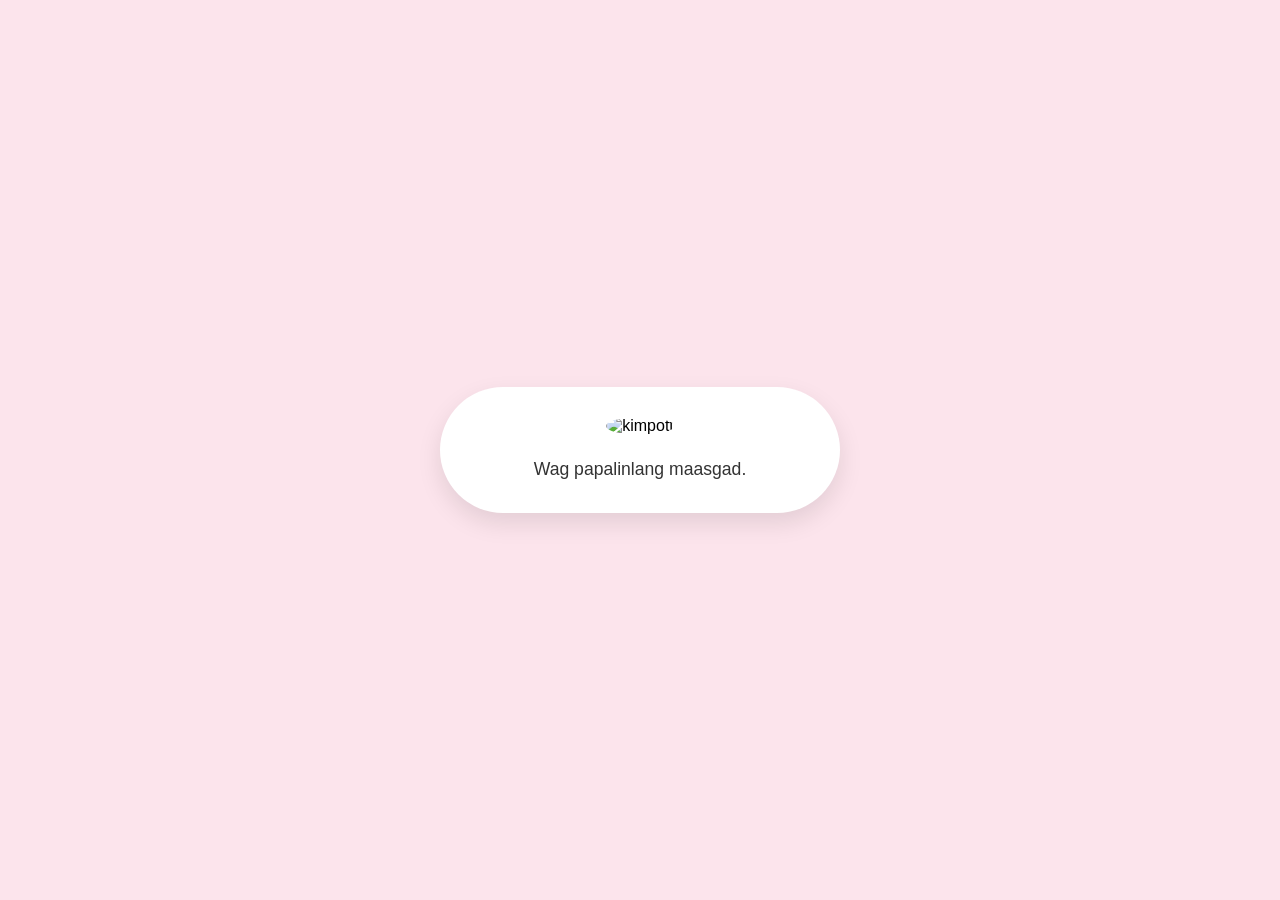
==== Challenge/kim.html @ 258f978d "Add files via upload" ====
<!DOCTYPE html>
<html lang="en">
  <head>
    <meta charset="UTF-8" />
    <meta name="viewport" content="width=device-width, initial-scale=1.0" />
    <title>Kimpott</title>
    <link rel="stylesheet" href="kim.css" />
  </head>
  <style>
    * {
      margin: 0;
      padding: 0;
      box-sizing: border-box;
    }

    body {
      display: flex;
      justify-content: center;
      align-items: center;
      height: 100vh;
      background-color: #fce4ec; /* soft pink */
      font-family: "Segoe UI", sans-serif;
    }

    .container {
      text-align: center;
      background-color: #fff;
      padding: 30px;
      border-radius: 100px;
      box-shadow: 0 10px 25px rgba(0, 0, 0, 0.1);
      width: 90%;
      max-width: 400px;
    }

    .profile-img {
      width: 200px;
      height: 200px;
      border-radius: 100%;
      margin-bottom: 20px;
      object-fit: cover;
    }

    .description {
      font-size: 1.1rem;
      color: #333;
      line-height: 1.6;
    }

    @keyframes fade {
      0% {
        opacity: 1;
        transform: translateY(0);
      }
      100% {
        opacity: 0;
        transform: translateY(-50px);
      }
    }
  </style>
  <body>
    <!--
    <div class="container">
      <div class="img">
        <img src="" alt="kim" />
      </div>
      <div class="paisi">
        <p>Maaskad</p>
      </div>
    </div>
  -->
    <!DOCTYPE html>
    <html lang="en">
      <head>
        <meta charset="UTF-8" />
        <meta name="viewport" content="width=device-width, initial-scale=1" />
        <title>For Kem</title>
        <link rel="stylesheet" href="style.css" />
      </head>
      <body>
        <div class="container">
          <img
            src="/javascript/kempot.jpeg"
            alt="kimpott"
            class="profile-img"
          />
          <p class="description">Wag papalinlang maasgad.</p>
        </div>
        <script>
          document.body.addEventListener("click", function (e) {
            const heart = document.createElement("span");
            heart.innerText = "Maasgad 🧂😂";
            heart.style.position = "absolute";
            heart.style.left = e.pageX + "px";
            heart.style.top = e.pageY + "px";
            heart.style.fontSize = "1rem";
            heart.style.color = "#333";
            heart.style.animation = "fade 2s ease-out forwards";
            document.body.appendChild(heart);

            setTimeout(() => {
              heart.remove();
            }, 2000);
          });
        </script>
      </body>
    </html>
  </body>
</html>
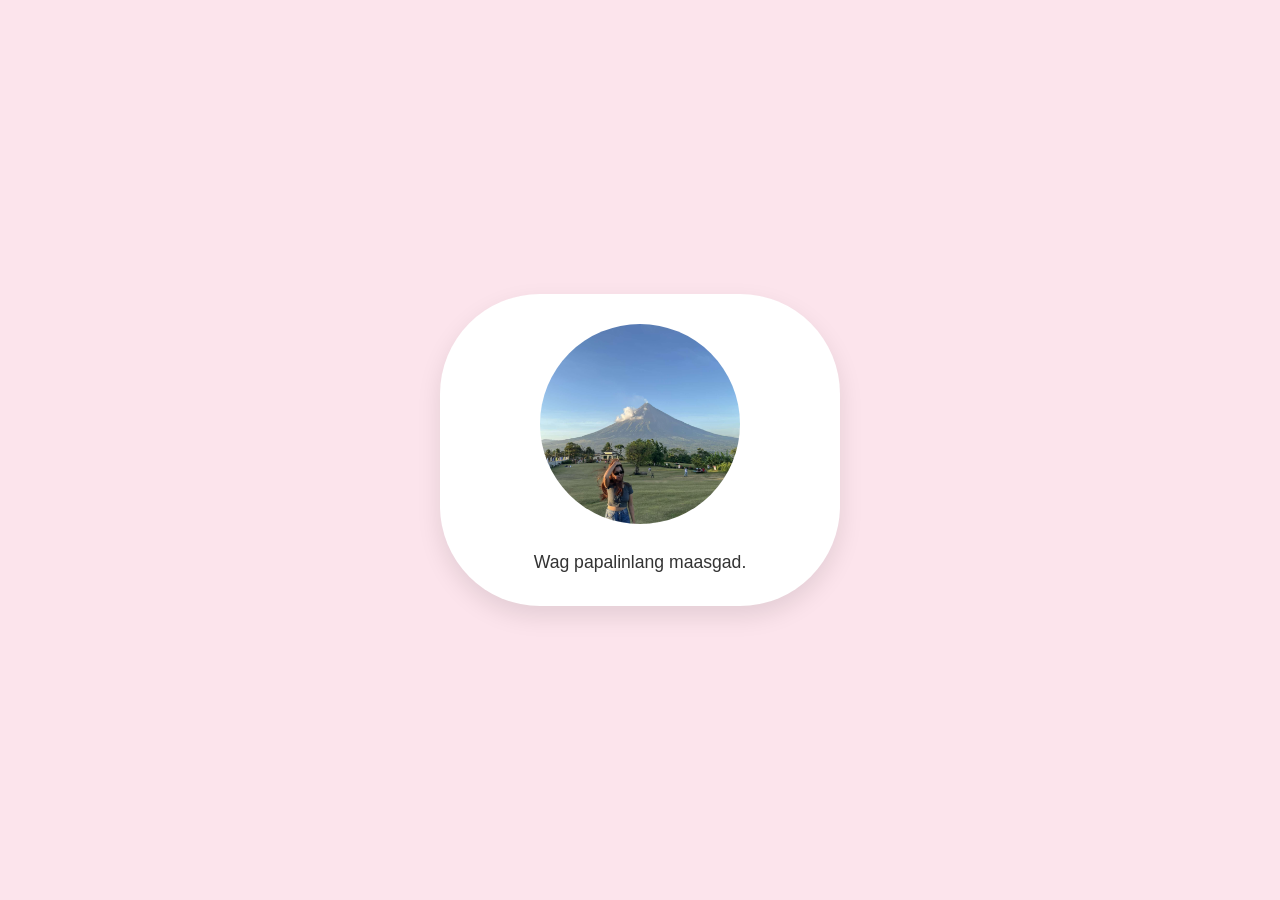
==== commit 9e73555c: "Update kim.html" ====
--- a/Challenge/kim.html
+++ b/Challenge/kim.html
@@ -79,7 +79,7 @@
       <body>
         <div class="container">
           <img
-            src="/javascript/kempot.jpeg"
+            src="kempot.jpeg"
             alt="kimpott"
             class="profile-img"
           />
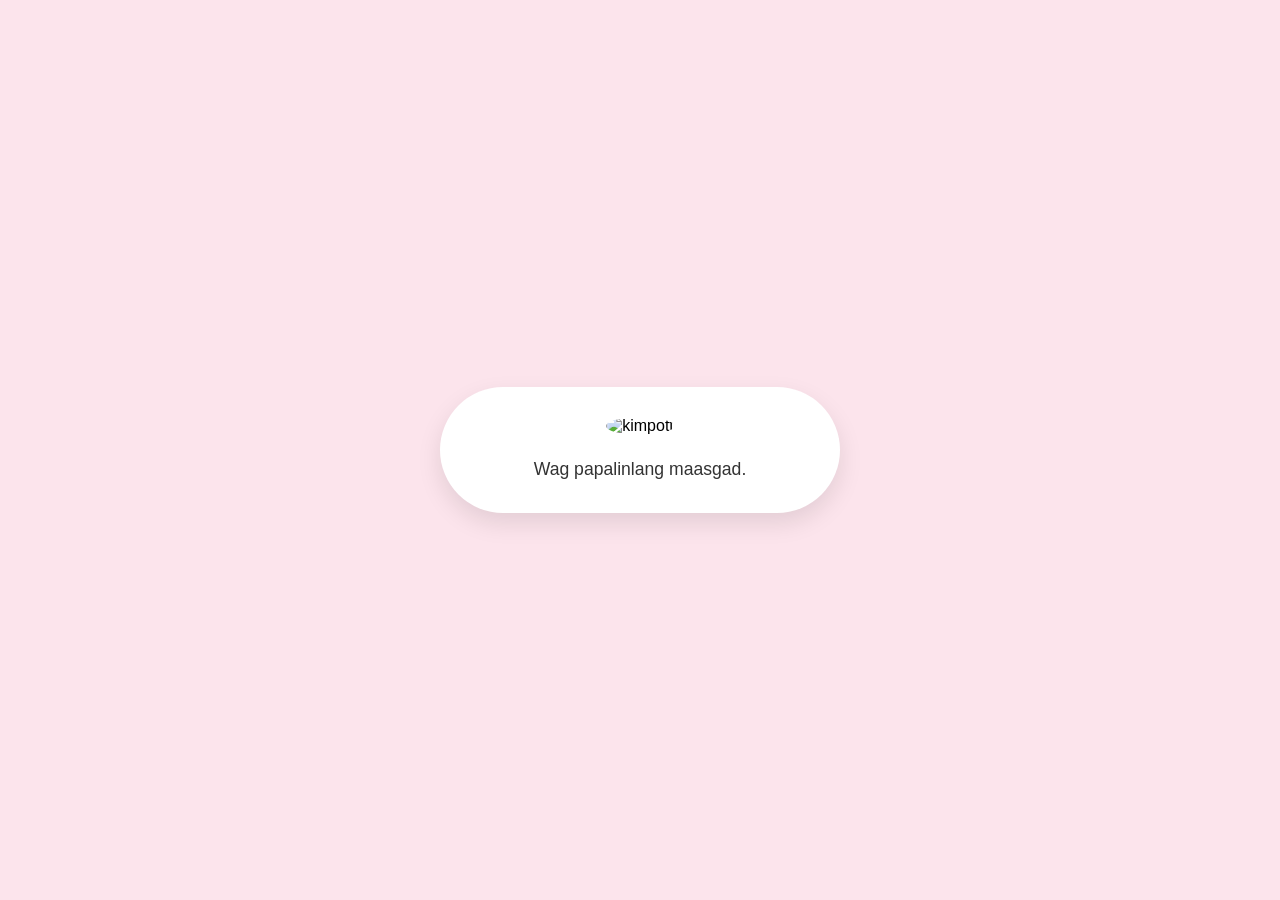
==== commit 1c40e961: "Update kim.html" ====
--- a/Challenge/kim.html
+++ b/Challenge/kim.html
@@ -79,7 +79,7 @@
       <body>
         <div class="container">
           <img
-            src="kempot.jpeg"
+            src="/kempot.jpeg"
             alt="kimpott"
             class="profile-img"
           />
